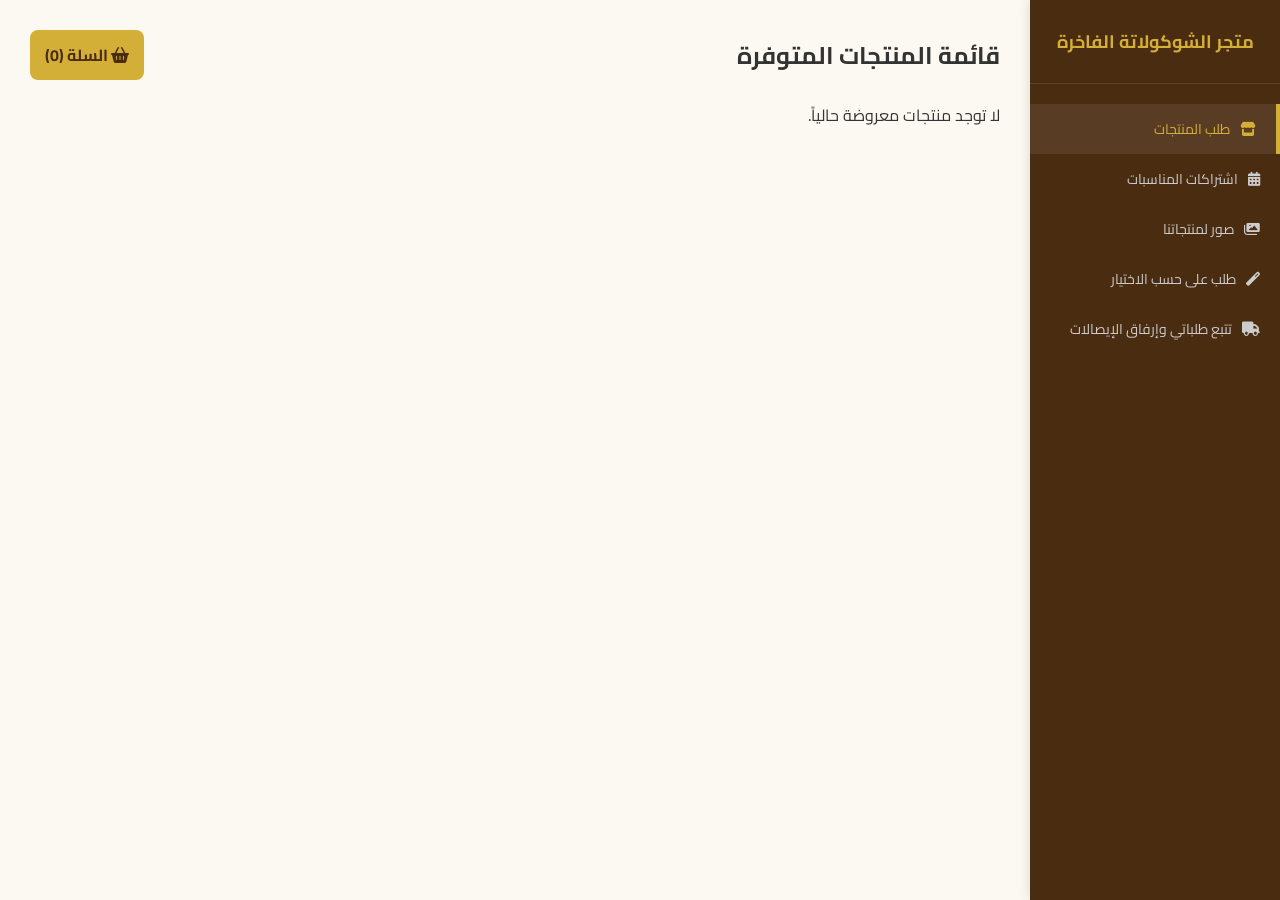
==== index.html @ 1e3436d6 "Add files via upload" ====
<!DOCTYPE html>
<html lang="ar" dir="rtl">
<head>
    <meta charset="UTF-8">
    <meta name="viewport" content="width=device-width, initial-scale=1.0">
    <title id="client-page-title">متجر الشوكولاتة</title>
    <link href="https://fonts.googleapis.com/css2?family=Cairo:wght@400;700&display=swap" rel="stylesheet">
    <link rel="stylesheet" href="https://cdnjs.cloudflare.com/ajax/libs/font-awesome/6.0.0/css/all.min.css">
    <link rel="stylesheet" href="style.css">
</head>
<body>

    <div class="sidebar">
        <div class="sidebar-brand" id="client-nav-brand">متجر الشوكولاتة</div>
        <ul class="sidebar-menu">
            <li class="active" onclick="switchTab('client', 'shop-tab')"><i class="fas fa-store"></i> طلب المنتجات</li>
            <li onclick="switchTab('client', 'subs-tab')"><i class="fas fa-calendar-alt"></i> اشتراكات المناسبات</li>
            <li onclick="switchTab('client', 'gallery-tab')"><i class="fas fa-images"></i> صور لمنتجاتنا</li>
            <li onclick="switchTab('client', 'custom-order-tab')"><i class="fas fa-magic"></i> طلب على حسب الاختيار</li>
            <li onclick="switchTab('client', 'my-orders-tab')"><i class="fas fa-truck"></i> تتبع طلباتي وإرفاق الإيصالات</li>
        </ul>
    </div>

    <div class="main-content">
        <div id="shop-tab" class="tab-content active">
            <div class="shop-header">
                <h2>قائمة المنتجات المتوفرة</h2>
                <div class="cart-icon-btn" onclick="toggleModal(true)">
                    <i class="fas fa-shopping-basket"></i> السلة (<span id="cart-count">0</span>)
                </div>
            </div>
            <div class="products-grid" id="products"></div>
        </div>

        <div id="subs-tab" class="tab-content">
            <h2>باقات واشتراكات المناسبات الحصرية</h2>
            <div class="products-grid" id="client-subs-list"></div>
        </div>

        <div id="gallery-tab" class="tab-content">
            <h2>معرض صور منتجاتنا وتصاميمنا</h2>
            <div class="gallery-grid" id="client-gallery-list"></div>
        </div>

        <div id="custom-order-tab" class="tab-content">
            <h2>طلب خاص على حسب اختيارك</h2>
            <form id="custom-order-form" onsubmit="submitCustomOrder(event)" style="background:white; padding:20px; border-radius:8px; max-width:600px;">
                <div class="form-group"><label>الاسم:</label><input type="text" id="cust-name" required></div>
                <div class="form-group"><label>رقم الجوال (9 أرقام يبدأ بـ 5):</label><input type="text" id="cust-phone" placeholder="5xxxxxxxx" required></div>
                <div class="form-group">
                    <label>نوع الطلب:</label>
                    <select id="cust-type">
                        <option value="كيكة مخصصة مناسبات">كيكة مخصصة لمناسبة</option>
                        <option value="صينية شوكولاتة منسقة">صينية شوكولاتة منسقة</option>
                        <option value="توزيعات مواليد/زواج">توزيعات خاصة</option>
                    </select>
                </div>
                <div class="form-group"><label>الحجم المطلوب:</label><input type="text" id="cust-size" placeholder="مثال: لـ 20 شخص" required></div>
                <div class="form-group"><label>التفاصيل والكتابة المطلوبة:</label><textarea id="cust-details" rows="3" required></textarea></div>
                <button type="submit" class="btn-submit" style="background:#4a2c11;">إرسال الطلب الخاص للإدارة</button>
            </form>
        </div>

        <div id="my-orders-tab" class="tab-content">
            <h2>حالة طلباتك وتتبع التجهيز</h2>
            
            <div class="invoice-section-title" style="color: #d35400;"><i class="fas fa-exclamation-triangle"></i> فواتير تحتاج تحويل بنكي (يرجى إرفاق الإيصال)</div>
            <table class="data-table">
                <thead>
                    <tr><th>رقم الطلب</th><th>التاريخ</th><th>المبلغ المطلوب</th><th>الحالة</th><th>إرفاق وصورة الإيصال</th></tr>
                </thead>
                <tbody id="client-transfer-pending-list"></tbody>
            </table>

            <div class="invoice-section-title" style="margin-top:30px;"><i class="fas fa-clock"></i> طلباتك العادية قيد المراجعة أو التجهيز</div>
            <table class="data-table">
                <thead>
                    <tr><th>رقم الطلب</th><th>التاريخ</th><th>الإجمالي</th><th>طريقة الدفع</th><th>مدة التجهيز المتوقعة</th><th>الحالة الحالية</th></tr>
                </thead>
                <tbody id="client-orders-list"></tbody>
            </table>

            <div class="invoice-section-title" style="margin-top:30px; color: #27ae60;"><i class="fas fa-check-circle"></i> الفواتير الصادرة المعتمدة (المنجزة)</div>
            <table class="data-table">
                <thead>
                    <tr><th>رقم الفاتورة التسلسلي</th><th>التاريخ والوقت</th><th>المبلغ النهائي</th><th>طريقة الدفع</th><th>إجراء</th></tr>
                </thead>
                <tbody id="client-invoices-rendered-list"></tbody>
            </table>
        </div>
    </div>

    <div class="modal" id="cart-modal">
        <div class="modal-content">
            <span class="close-btn" onclick="toggleModal(false)">×</span>
            <h3>سلة المشتريات والطلب</h3>
            <div id="cart-items-list"></div>
            <hr style="margin:15px 0; border:0; border-top:1px solid #eee;">
            <form id="order-form" onsubmit="submitClientOrder(event)">
                <div class="form-group"><label>الاسم:</label><input type="text" id="client-name" required></div>
                <div class="form-group"><label>رقم الجوال (9 أرقام يبدأ بـ 5):</label><input type="text" id="client-phone" required placeholder="5xxxxxxxx"></div>
                <div class="form-group">
                    <label>طريقة الخدمة:</label>
                    <select id="delivery-type" onchange="handleDeliveryChange()">
                        <option value="pickup">استلام من الفرع</option>
                        <option value="shipping">توصيل للمنزل</option>
                    </select>
                </div>
                <div class="form-group" id="address-group" style="display: none;">
                    <label>رابط خرائط جوجل:</label>
                    <input type="url" id="client-address" placeholder="https://maps.google.com/...">
                </div>
                <div class="form-group">
                    <label>طريقة الدفع:</label>
                    <select id="payment-method" onchange="handlePaymentMethodChangeClient()">
                    </select>
                </div>
                
                <div id="client-bank-info-box" style="display:none; background:#fff3cd; padding:12px; border-radius:6px; border:1px solid #ffeeba; margin-bottom:12px; font-size:13px; color:#856404;">
                    <strong>تفاصيل التحويل البنكي للمتجر:</strong>
                    <p id="client-bank-details-text" style="white-space: pre-wrap; margin-top:5px; font-weight: bold;"></p>
                </div>
                
                <div class="invoice-summary-box">
                    <p>المجموع الفرعي: <span id="subtotal-val">0</span> رس</p>
                    <p>سعر التوصيل: <span id="delivery-val">0</span> رس</p>
                    <hr>
                    <h4>المجموع الإجمالي: <span id="total-price">0</span> رس</h4>
                </div>
                <button type="submit" class="btn-submit" style="background: #4a2c11;">تأكيد وإرسال الطلب</button>
            </form>
        </div>
    </div>

    <div class="modal" id="image-preview-modal" onclick="this.style.display='none'">
        <div class="modal-content" style="max-width: 600px; background: transparent; box-shadow: none; text-align: center; position: relative;">
            <span class="close-btn" style="color: white; font-size: 35px; position: absolute; left: 10px; top: -40px;">×</span>
            <img id="popup-preview-img" src="" style="max-width: 100%; max-height: 80vh; border-radius: 8px;">
            <p id="popup-preview-title" style="color: white; margin-top: 15px; font-weight: bold;"></p>
        </div>
    </div>

    <div class="modal" id="invoice-view-modal">
        <div class="modal-content print-modal">
            <span class="close-btn no-print" onclick="closeInvoiceModal()">×</span>
            <div id="invoice-print-area"></div>
            <button class="btn-main no-print" style="width:100%; margin-top:20px; background:#28a745;" onclick="window.print()"><i class="fas fa-print"></i> طباعة الفاتورة</button>
        </div>
    </div>

    <script src="script.js"></script>
    <script>
        window.onload = function() {
            loadSettings();
            displayProducts();
            displayClientSubs();
            displayClientGallery();
            displayClientOrders();
            populatePaymentMethods('payment-method');
            handlePaymentMethodChangeClient();
        };
    </script>
</body>
</html>
---- style.css ----
:root {
    --main-color: #4a2c11;
    --secondary-color: #d4af37;
    --bg-color: #fcf8f2;
    --sidebar-width: 250px;
}
* { box-sizing: border-box; margin: 0; padding: 0; font-family: 'Cairo', sans-serif; }
body { background-color: var(--bg-color); color: #333; }
.sidebar { width: var(--sidebar-width); background: var(--main-color); color: white; display: flex; flex-direction: column; height: 100vh; position: fixed; right: 0; top: 0; z-index: 100; box-shadow: -2px 0 10px rgba(0,0,0,0.1); }
.sidebar-brand { padding: 25px 20px; font-size: 18px; font-weight: bold; border-bottom: 1px solid rgba(255,255,255,0.1); color: var(--secondary-color); text-align: center; }
.sidebar-menu { list-style: none; padding: 20px 0; overflow-y: auto; flex: 1; }
.sidebar-menu li { padding: 12px 20px; cursor: pointer; display: flex; align-items: center; gap: 10px; transition: 0.3s; color: #ccc; font-size: 14px; }
.sidebar-menu li:hover, .sidebar-menu li.active { background: rgba(255,255,255,0.08); color: var(--secondary-color); border-right: 4px solid var(--secondary-color); }
.main-content { margin-right: var(--sidebar-width); padding: 30px; min-height: 100vh; }
.tab-content { display: none; }
.tab-content.active { display: block; }
.data-table { width: 100%; border-collapse: collapse; background: white; border-radius: 10px; overflow: hidden; box-shadow: 0 4px 6px rgba(0,0,0,0.02); margin-top: 15px; text-align: right; }
.data-table th { background: var(--main-color); color: white; padding: 12px; font-size: 14px; }
.data-table td { padding: 12px; border-bottom: 1px solid #eee; font-size: 13px; vertical-align: middle; }
.form-block { background: white; padding: 20px; border-radius: 10px; box-shadow: 0 2px 5px rgba(0,0,0,0.02); max-width: 600px; }
.form-block input, .form-block textarea, .form-block select { width: 100%; padding: 10px; margin-bottom: 12px; border: 1px solid #ccc; border-radius: 6px; font-size: 14px; }
.form-inline { display: flex; gap: 10px; flex-wrap: wrap; margin-bottom: 25px; background: white; padding: 15px; border-radius: 10px; align-items: center; }
.form-inline input, .form-inline select { padding: 8px; border: 1px solid #ccc; border-radius: 5px; flex: 1; }
.file-upload-btn label { background: #e2d7cc; padding: 8px 15px; border-radius: 5px; cursor: pointer; font-weight: bold; display: inline-block; color: var(--main-color); border: 1px dashed var(--main-color); font-size: 13px; }
.file-upload-btn input { display: none; }
.btn-main { background: var(--main-color); color: white; border: none; padding: 9px 15px; border-radius: 5px; cursor: pointer; font-weight: bold; font-size:12px; transition: 0.2s; border-radius: 4px; }
.btn-main:hover { opacity: 0.9; }

/* شبكة المنتجات المتناسقة ذات الحجم المتوسط الفاخر */
.products-grid { display: grid; grid-template-columns: repeat(auto-fill, minmax(240px, 1fr)); gap: 20px; margin-top: 20px; }
.product-card { background: white; border-radius: 12px; padding: 15px; border: 1px solid #eee; text-align: center; box-shadow: 0 4px 8px rgba(0,0,0,0.03); display: flex; flex-direction: column; justify-content: space-between; position: relative; }
.product-img { width: 100%; height: 160px; object-fit: cover; border-radius: 8px; margin-bottom: 12px; cursor: pointer; transition: 0.2s; }
.product-img:hover { transform: scale(1.02); }
.product-card h4 { font-size: 16px; margin-bottom: 6px; color: var(--main-color); }
.product-card .p-desc { font-size: 12px; color: #666; margin-bottom: 8px; line-height: 1.5; height: 36px; overflow: hidden; text-overflow: ellipsis; }
.product-card .p-meta { font-size: 11px; color: #999; margin-bottom: 8px; background: #f9f9f9; padding: 4px; border-radius: 4px; }

/* معرض صور منتجاتنا */
.gallery-grid { display: grid; grid-template-columns: repeat(auto-fill, minmax(200px, 1fr)); gap: 15px; margin-top: 20px; }
.gallery-card { background: white; padding: 10px; border-radius: 8px; border: 1px solid #eee; box-shadow: 0 2px 5px rgba(0,0,0,0.02); text-align: center; }
.gallery-img { width: 100%; height: 180px; object-fit: cover; border-radius: 6px; cursor: pointer; transition: 0.3s; }
.gallery-img:hover { opacity: 0.9; transform: scale(1.01); }
.gallery-card p { font-size: 13px; font-weight: bold; margin-top: 8px; color: var(--main-color); }

.shop-header { display: flex; justify-content: space-between; align-items: center; margin-bottom: 15px; }
.cart-icon-btn { background: var(--secondary-color); color: var(--main-color); padding: 10px 15px; border-radius: 8px; cursor: pointer; font-weight: bold; }
.invoices-grid { display: grid; grid-template-columns: repeat(auto-fill, minmax(280px, 1fr)); gap: 20px; margin-top: 20px; }
.invoice-card { background: white; border: 2px dashed #bbb; border-radius: 10px; padding: 20px; box-shadow: 0 2px 5px rgba(0,0,0,0.02); }
.modal { display: none; position: fixed; top:0; left:0; width:100%; height:100%; background:rgba(0,0,0,0.6); z-index:1000; justify-content:center; align-items:center; }
.modal-content { background:white; padding:25px; border-radius:12px; width:90%; max-width:480px; max-height: 90vh; overflow-y: auto; }
.print-modal { max-width: 600px; border-radius: 5px; }
.close-btn { float:left; cursor:pointer; font-size:22px; color: #999; }
.form-group { margin-bottom: 12px; text-align:right; }
.form-group label { display:block; margin-bottom:4px; font-weight:bold; color: var(--main-color); font-size: 14px; }
.form-group input, .form-group select { width:100%; padding:8px; border:1px solid #ccc; border-radius:5px; }
.invoice-summary-box { background: #faf6f0; padding: 15px; border-radius: 8px; margin: 15px 0; border: 1px solid #eee; }
.invoice-summary-box p { display: flex; justify-content: space-between; margin-bottom: 5px; font-size: 14px; }
.btn-submit { width:100%; padding:12px; color:white; border:none; border-radius:6px; cursor:pointer; font-weight:bold; font-size: 15px; }
.status-badge { padding: 4px 8px; border-radius: 4px; font-size: 12px; font-weight: bold; }
.status-unpicked { background: #ffeaa7; color: #d63031; }
.invoice-section-title { font-size: 16px; font-weight: bold; color: var(--main-color); margin-top: 20px; border-bottom: 2px dashed var(--secondary-color); padding-bottom: 5px; }
.login-overlay { display: none; position: fixed; top:0; left:0; width:100%; height:100%; background:#fcf8f2; z-index:2000; justify-content:center; align-items:center; }
.login-box { background: white; padding: 40px; border-radius: 12px; box-shadow: 0 4px 20px rgba(0,0,0,0.08); width: 100%; max-width: 400px; text-align: center; }
.printable-invoice { text-align: right; color: #000; padding: 10px; }
.printable-invoice h2 { text-align: center; color: #4a2c11; margin-bottom: 5px; }
.printable-invoice .inv-header-meta { border-bottom: 2px dashed #000; padding-bottom: 10px; margin-bottom: 15px; font-size: 13px; line-height: 1.6; }
.printable-invoice table { width: 100%; border-collapse: collapse; margin: 15px 0; }
.printable-invoice th, .printable-invoice td { border-bottom: 1px solid #000; padding: 8px; text-align: right; font-size: 13px; }
.printable-invoice .inv-total-section { float: left; width: 50%; margin-top: 10px; font-weight: bold; font-size: 13px; }
.printable-invoice .inv-total-section p { display: flex; justify-content: space-between; margin-bottom: 4px; }
.cart-item-row { display: flex; justify-content: space-between; align-items: center; padding: 8px 0; border-bottom: 1px solid #eee; font-size: 13px; }
.qty-controls { display: flex; align-items: center; gap: 8px; }
.btn-qty { background: #eee; border: none; width: 26px; height: 26px; border-radius: 4px; cursor: pointer; font-weight: bold; font-size: 14px; display: flex; align-items: center; justify-content: center; }
.search-box input { width: 100%; padding: 10px; border: 1px solid #ccc; border-radius: 6px; font-size: 14px; }
@media (max-width: 768px) {
    .sidebar { width: 60px; }
    .sidebar-brand, .sidebar-menu li span, #current-user-badge { display: none; }
    .sidebar-menu li { justify-content: center; padding: 15px 0; }
    .main-content { margin-right: 60px; padding: 15px; }
}
@media print {
    body * { visibility: hidden; }
    #invoice-print-area, #invoice-print-area * { visibility: visible; }
    #invoice-print-area { position: absolute; left: 0; top: 0; width: 100%; }
    .no-print { display: none !important; }
}
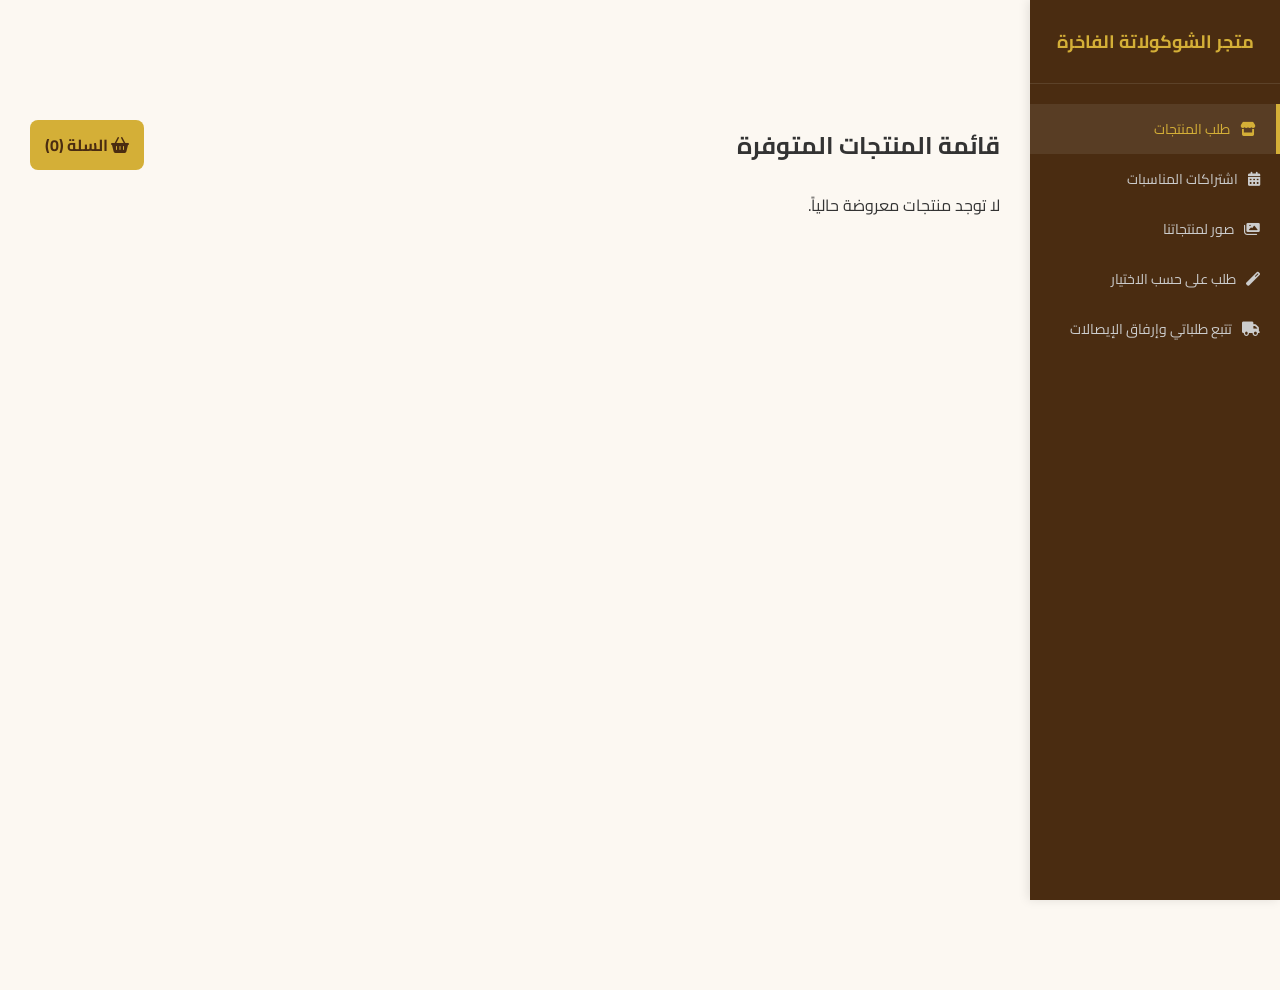
==== commit 564866c3: "Add login options for client and admin" ====
--- a/index.html
+++ b/index.html
@@ -7,6 +7,9 @@
     <link href="https://fonts.googleapis.com/css2?family=Cairo:wght@400;700&display=swap" rel="stylesheet">
     <link rel="stylesheet" href="https://cdnjs.cloudflare.com/ajax/libs/font-awesome/6.0.0/css/all.min.css">
     <link rel="stylesheet" href="style.css">
+    <h1>اختر الدخول</h1>
+<a href="client.html">دخول العميل</a>
+<a href="admin.html">دخول الأدمن</a>
 </head>
 <body>
 
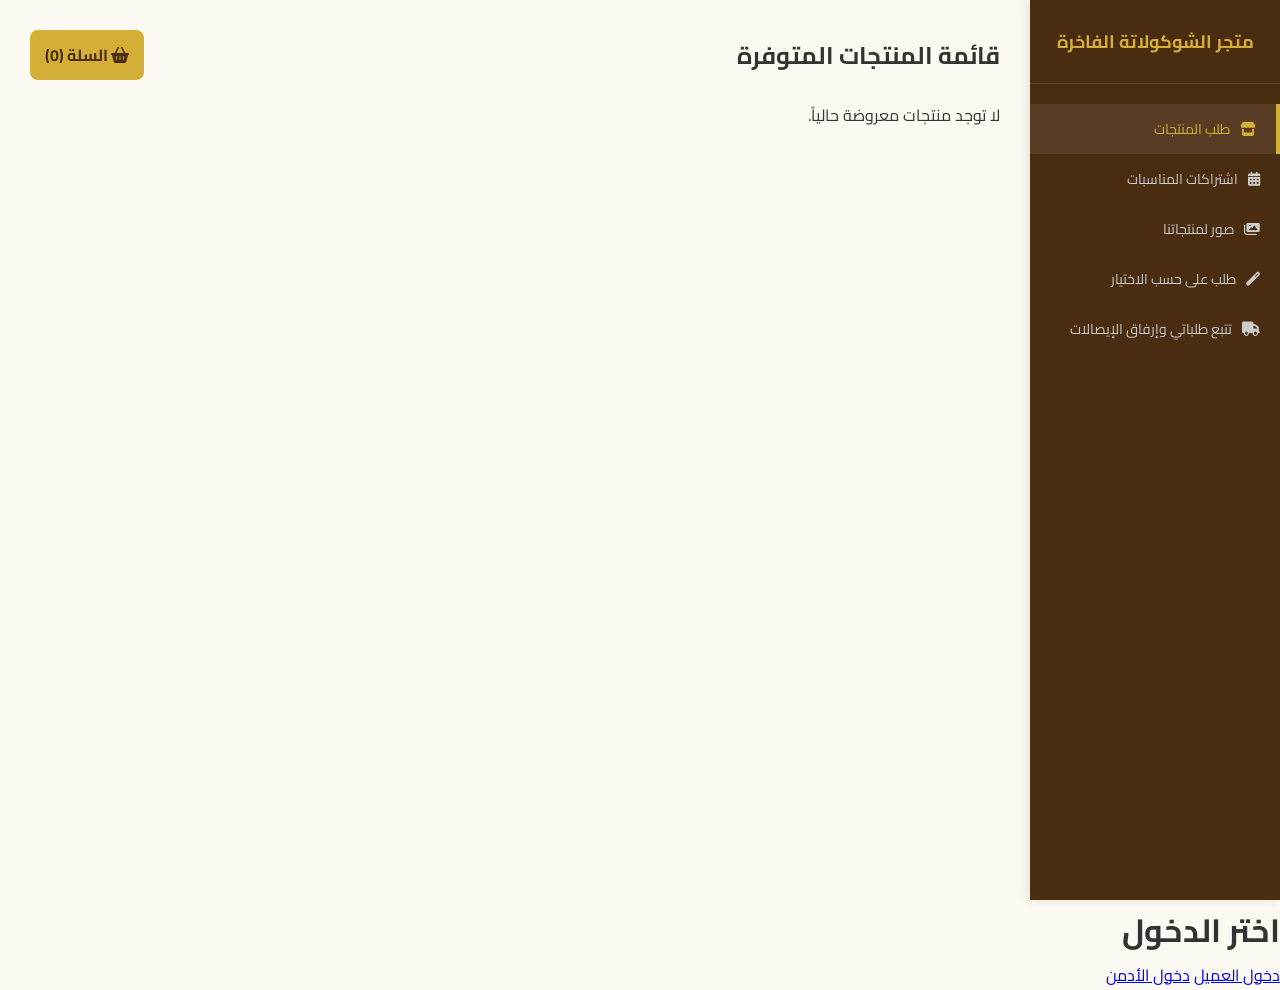
==== commit a591fb03: "Move login options to the body section" ====
--- a/index.html
+++ b/index.html
@@ -7,9 +7,7 @@
     <link href="https://fonts.googleapis.com/css2?family=Cairo:wght@400;700&display=swap" rel="stylesheet">
     <link rel="stylesheet" href="https://cdnjs.cloudflare.com/ajax/libs/font-awesome/6.0.0/css/all.min.css">
     <link rel="stylesheet" href="style.css">
-    <h1>اختر الدخول</h1>
-<a href="client.html">دخول العميل</a>
-<a href="admin.html">دخول الأدمن</a>
+    
 </head>
 <body>
 
@@ -163,5 +161,8 @@
             handlePaymentMethodChangeClient();
         };
     </script>
+    <h1>اختر الدخول</h1>
+<a href="client.html">دخول العميل</a>
+<a href="admin.html">دخول الأدمن</a>
 </body>
 </html>
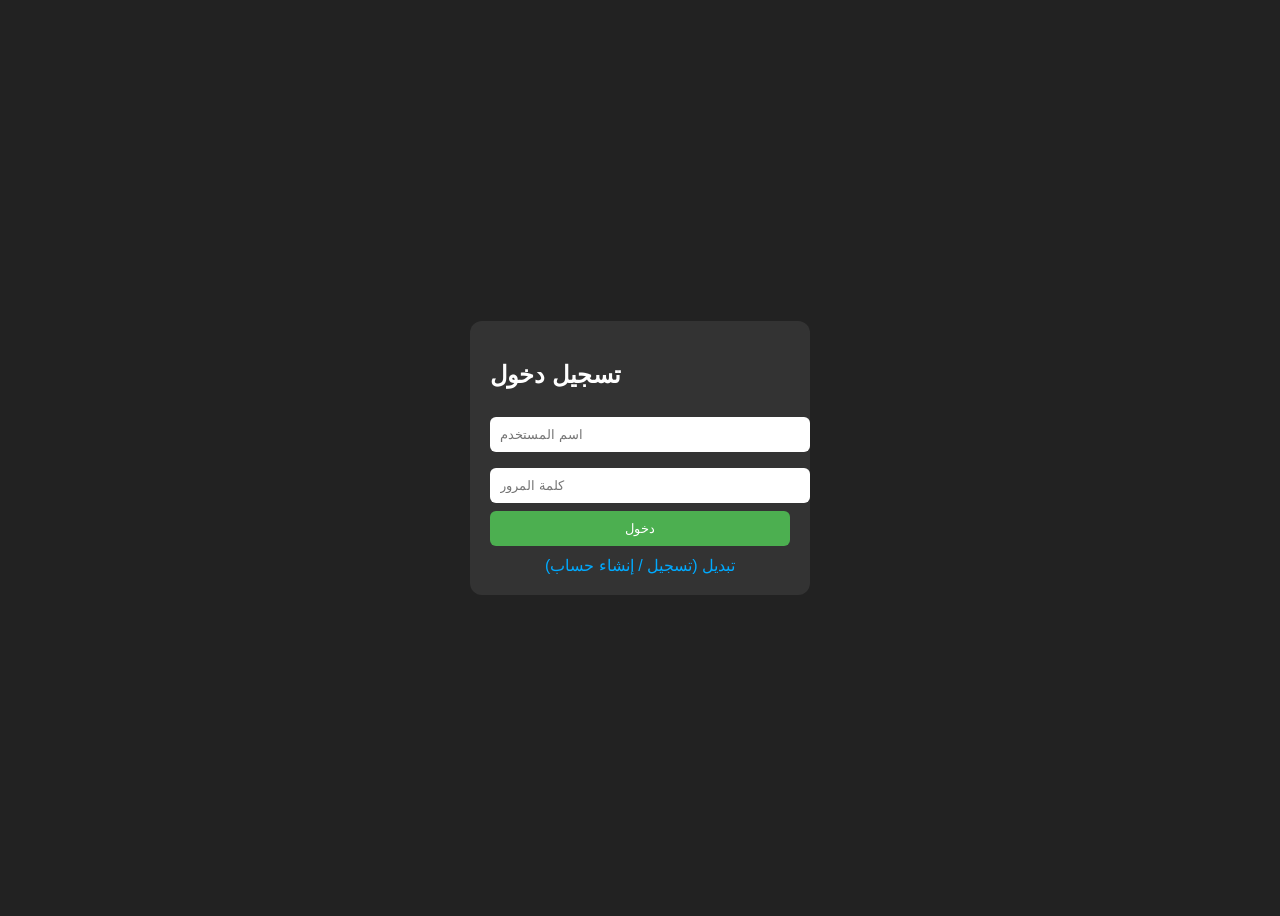
==== commit 4e9c192d: "Update index.html" ====
--- a/index.html
+++ b/index.html
@@ -1,3 +1,8 @@
+<script>
+if(localStorage.getItem("role") !== "client"){
+  window.location.href = "login.html";
+}
+</script>
 <!DOCTYPE html>
 <html lang="ar" dir="rtl">
 <head>
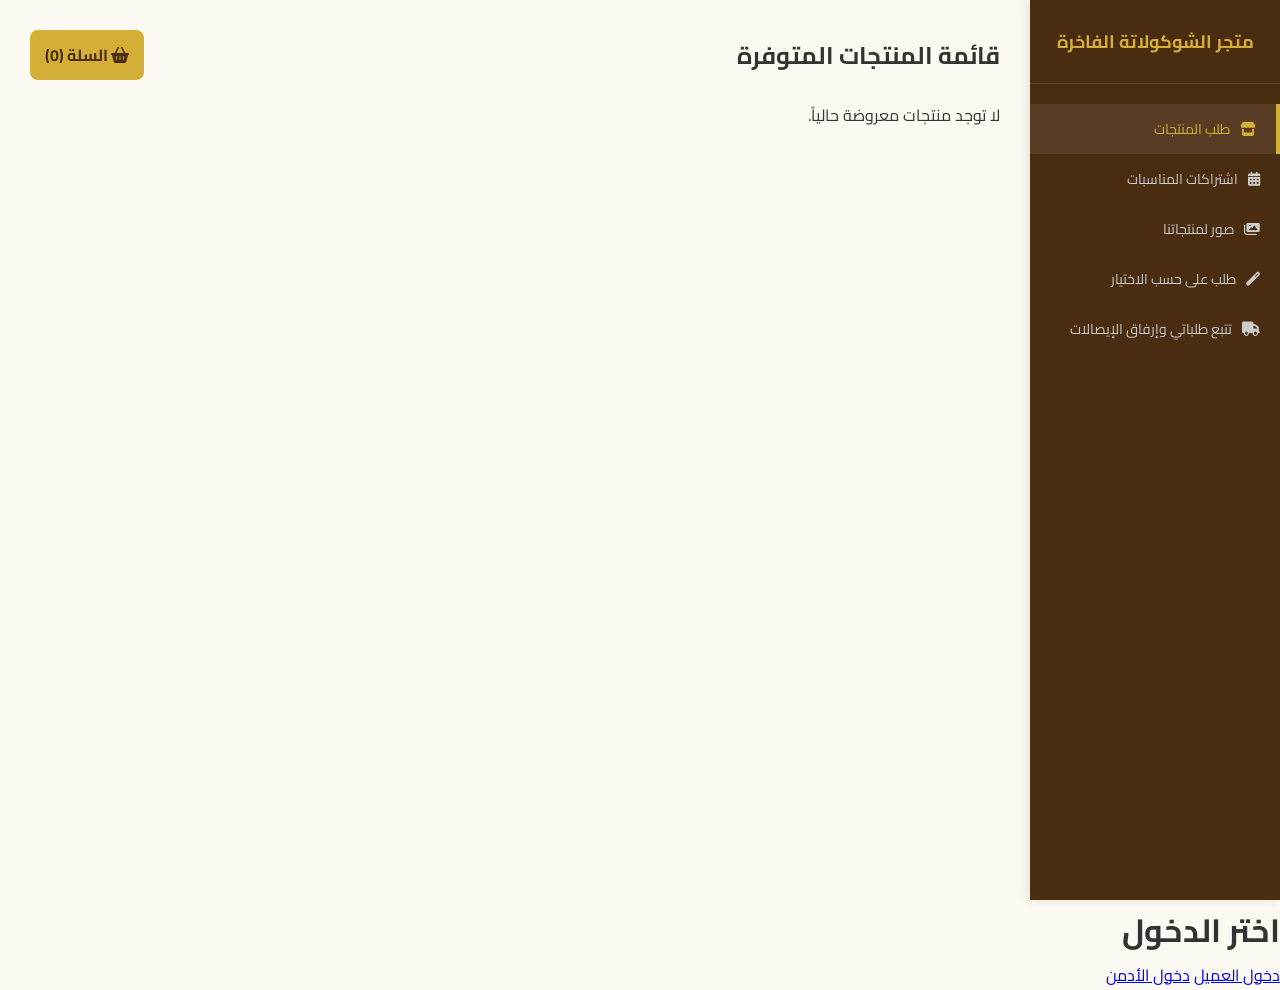
==== commit fa6cf5ad: "Update index.html" ====
--- a/index.html
+++ b/index.html
@@ -1,8 +1,4 @@
-<script>
-if(localStorage.getItem("role") !== "client"){
-  window.location.href = "login.html";
-}
-</script>
+
 <!DOCTYPE html>
 <html lang="ar" dir="rtl">
 <head>
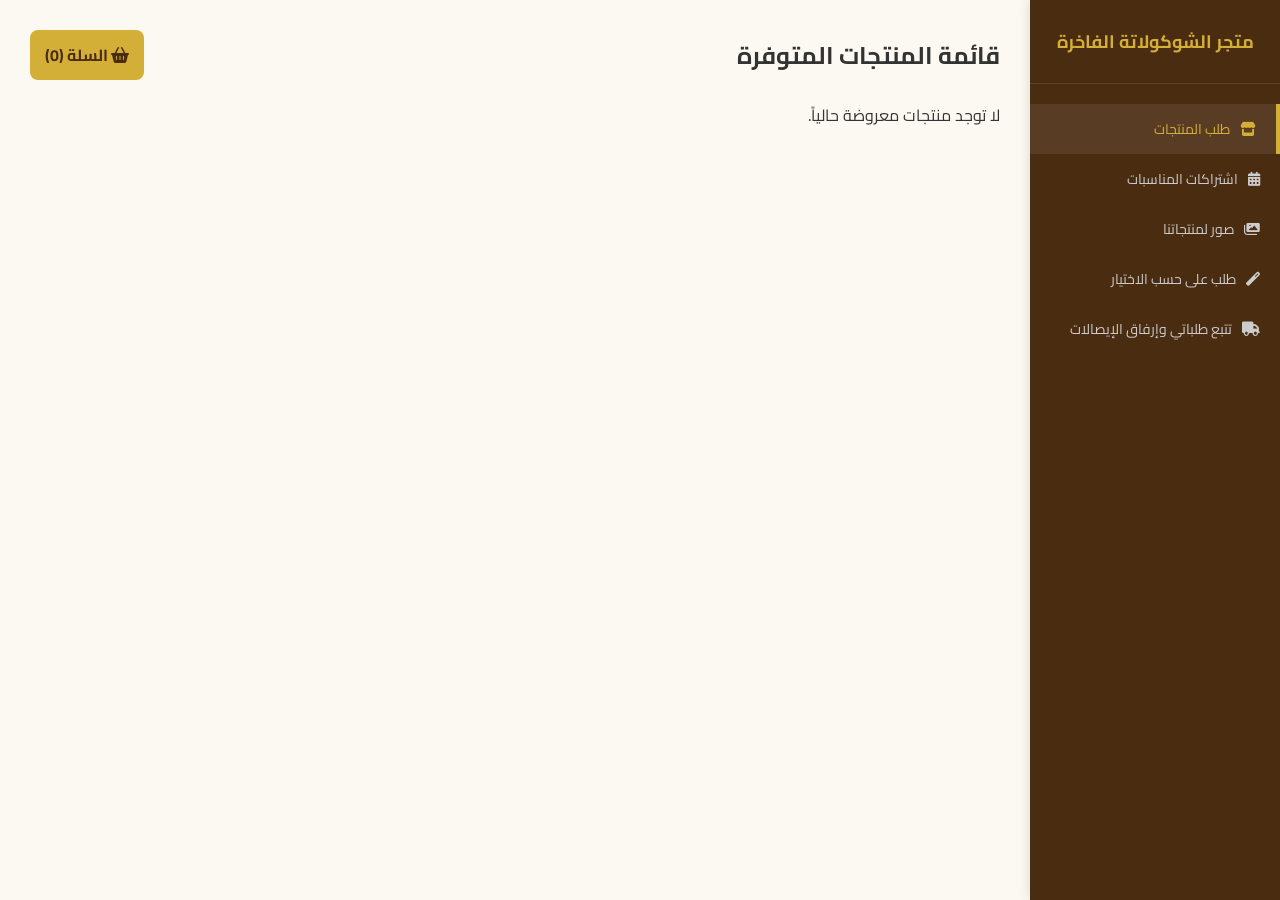
==== commit ebf757bc: "Update index.html" ====
--- a/index.html
+++ b/index.html
@@ -162,8 +162,6 @@
             handlePaymentMethodChangeClient();
         };
     </script>
-    <h1>اختر الدخول</h1>
-<a href="client.html">دخول العميل</a>
-<a href="admin.html">دخول الأدمن</a>
+    
 </body>
 </html>
